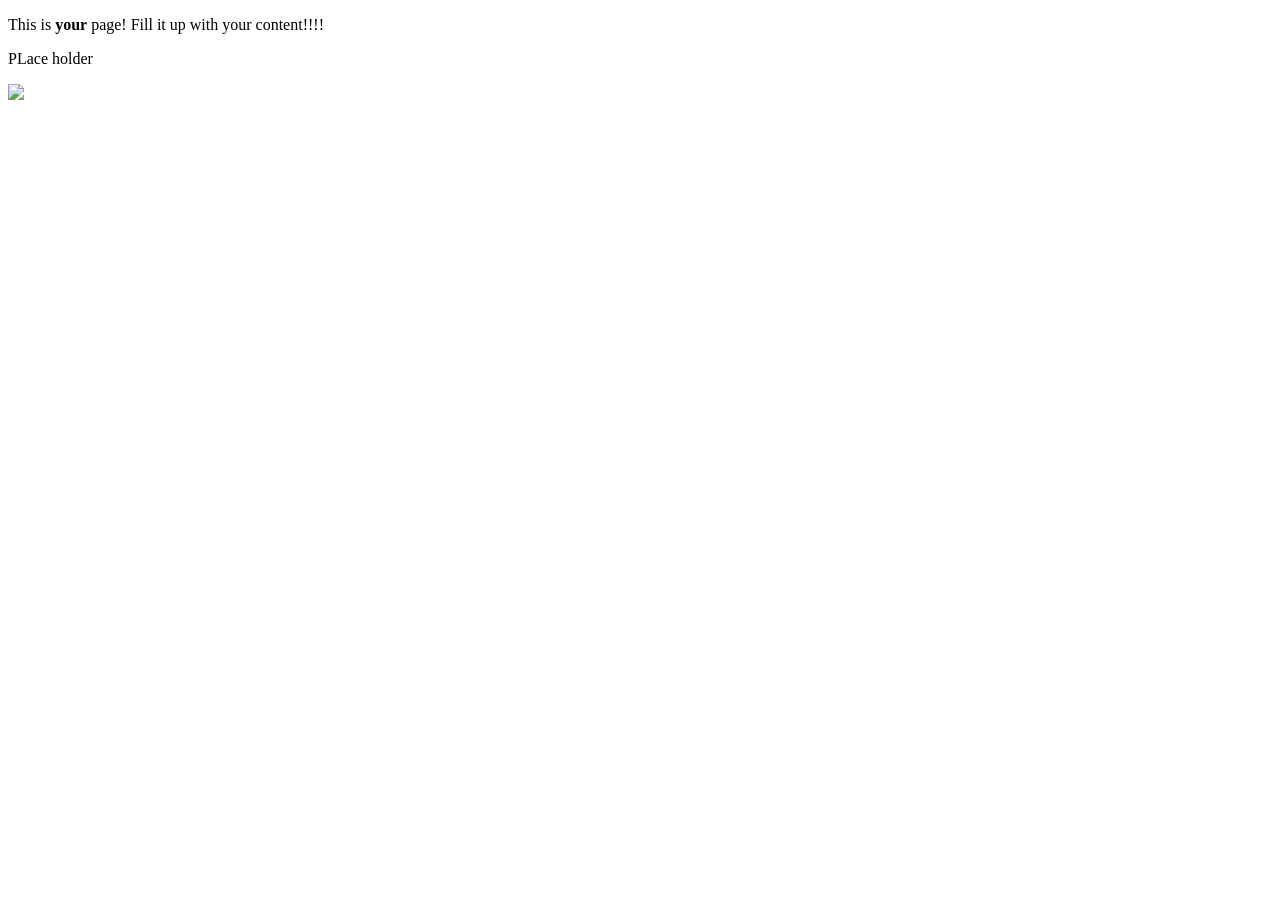
==== night.nekoweb.org/index.html @ 150de64a "Create index.html" ====
<!DOCTYPE html>
<html lang="en">
<head>
    <meta charset="UTF-8">
    <meta http-equiv="X-UA-Compatible" content="IE=edge">
    <meta name="viewport" content="width=device-width, initial-scale=1.0">
    <title>night's website</title>
    <link rel="icon" type="image/x-icon" href="~/assets/images/favi.ico">
    <link rel="stylesheet" href="style.css">
    <style>
        body {
            font-family: Ilisarniq;
        }
    </style>
</head>
<body>
    <div>
        <p>
            This is <b>your</b> page! Fill it up with your content!!!!
        </p>
        <p>
            PLace holder
        </p>
        <a href="https://nekoweb.org/"><img src="https://nekoweb.org/assets/buttons/button5.gif"></a>
    </div>
</body>
</html>
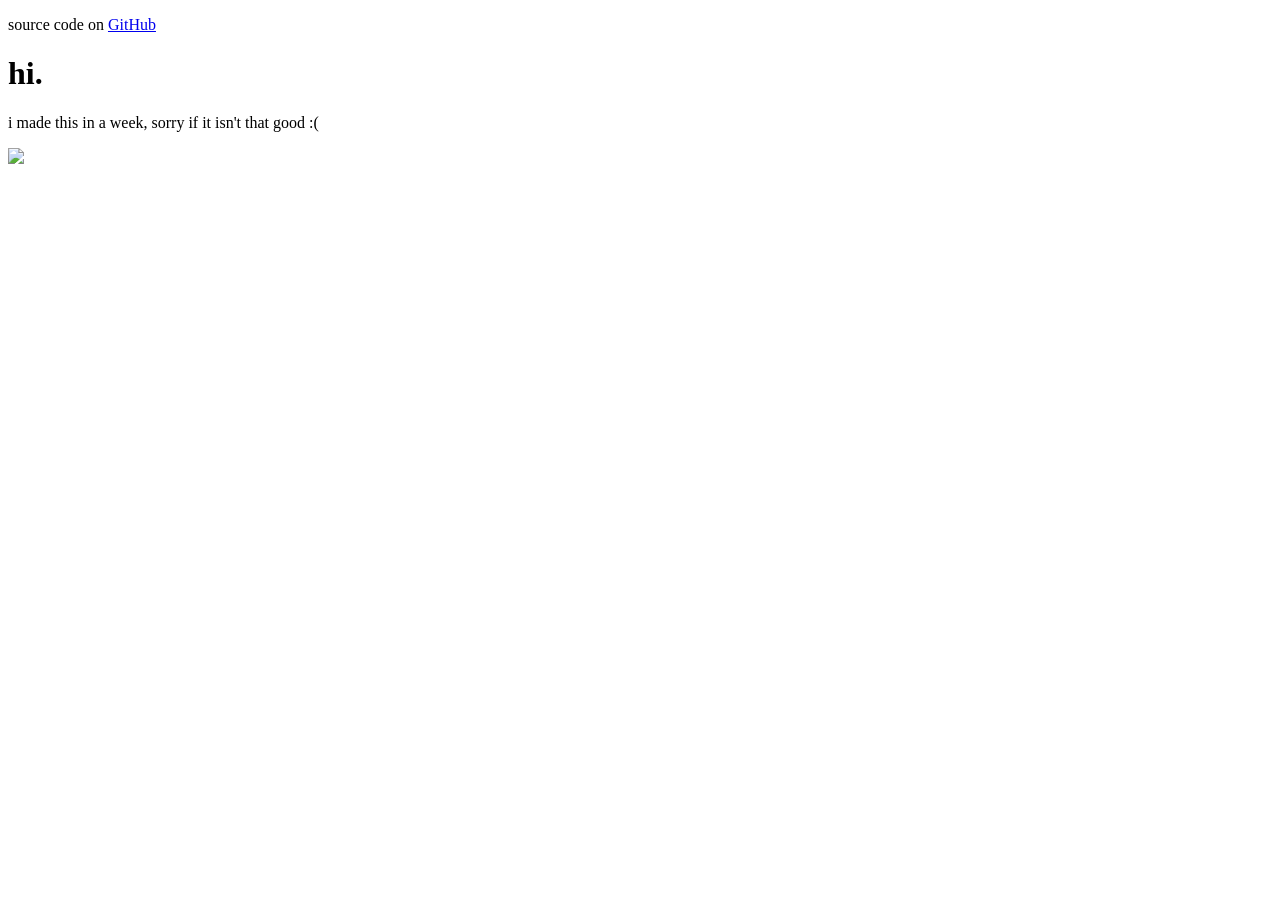
==== commit f72d09ef: "git statusgit status" ====
--- a/night.nekoweb.org/index.html
+++ b/night.nekoweb.org/index.html
@@ -5,7 +5,7 @@
     <meta http-equiv="X-UA-Compatible" content="IE=edge">
     <meta name="viewport" content="width=device-width, initial-scale=1.0">
     <title>night's website</title>
-    <link rel="icon" type="image/x-icon" href="~/assets/images/favi.ico">
+    <link rel="icon" type="image/x-icon" href="https://night.nekoweb.org/assets/images/favi.ico">
     <link rel="stylesheet" href="style.css">
     <style>
         body {
@@ -16,10 +16,13 @@
 <body>
     <div>
         <p>
-            This is <b>your</b> page! Fill it up with your content!!!!
+           source code on <a href="https://github.com/nightwatch3r/my-nekoweb-site">GitHub</a>
         </p>
+        <h1>
+            hi.
+        </h1>
         <p>
-            PLace holder
+            i made this in a week, sorry if it isn't that good :( </i>
         </p>
         <a href="https://nekoweb.org/"><img src="https://nekoweb.org/assets/buttons/button5.gif"></a>
     </div>
--- a/night.nekoweb.org/style.css
+++ b/night.nekoweb.org/style.css
@@ -0,0 +1,24 @@
+@font-face {
+        font-family: 'Ilisarniq';
+        src: url('https://night.nekoweb.org/assets/Ilisarniq-Regular.woff2') format('woff2'),
+             url('http://night.nekoweb.org/assets/Ilisarniq-Regular.woff') format('woff');
+        font-weight: normal;
+        font-style: normal;
+      }
+
+      @font-face {
+          font-family: 'Ilisarniq';
+          src: url('https://night.nekoweb.org/assets/Ilisarniq-Bold.woff2') format('woff2'),
+               url('https://night.nekoweb.org/assets/Ilisarniq-Bold.woff') format('woff');
+          font-weight: bold;
+          font-style: normal;
+        }
+
+        @font-face {
+          font-family: 'Ilisarniq';
+          src: url('https://night.nekoweb.org/assets/Ilisarniq-Italic.woff2') format('woff2'),
+               url('https://night.nekoweb.org/assets/Ilisarniq-Italic.woff') format('woff');
+          font-weight: normal;
+          font-style: italic;
+        }
+        
